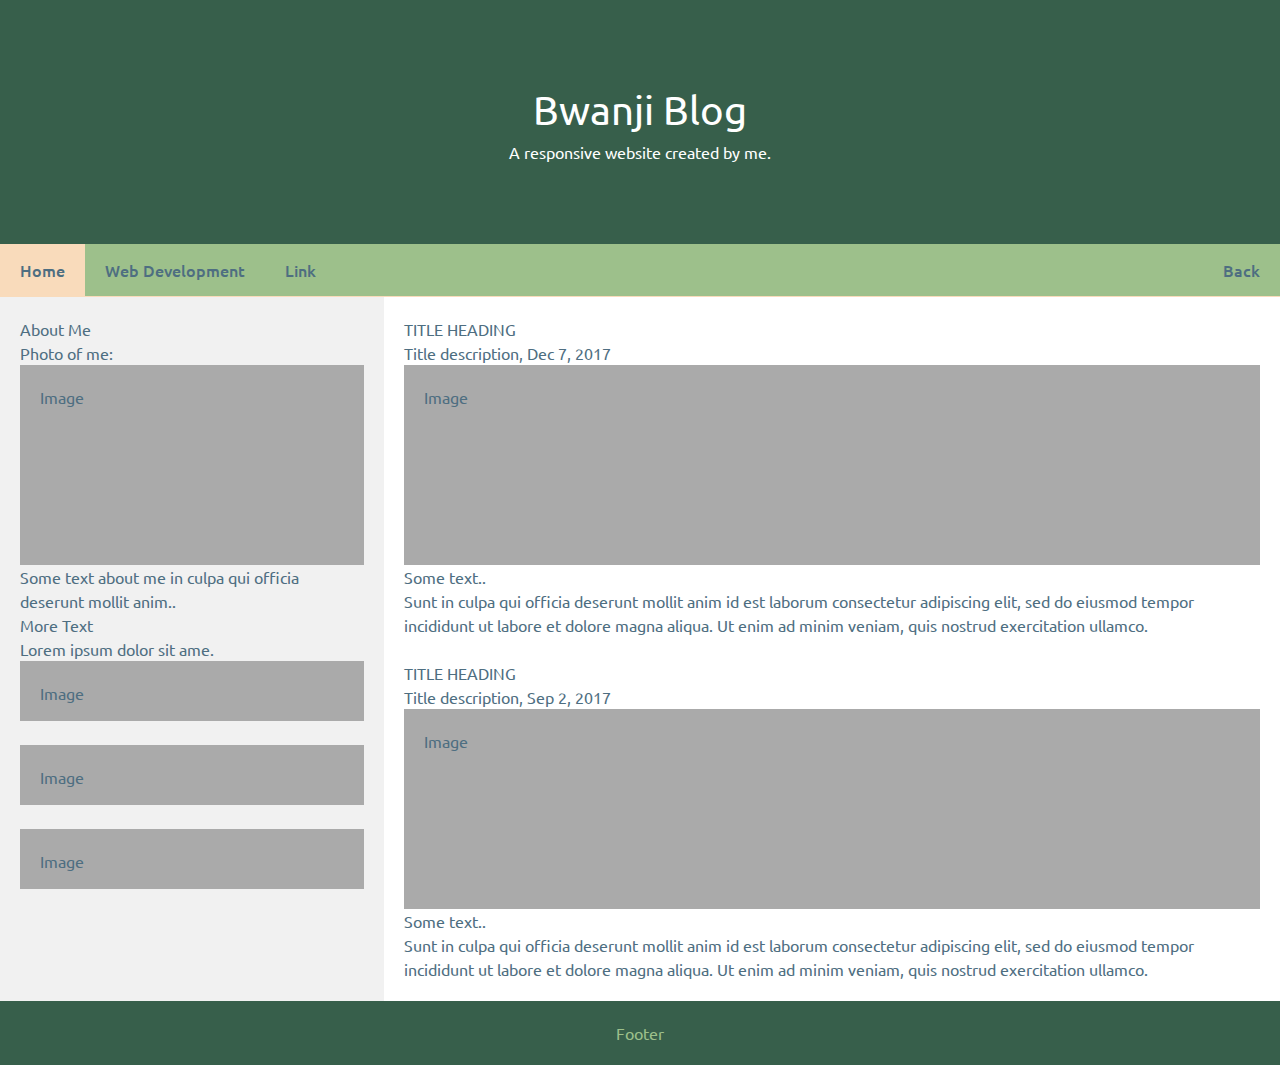
==== blog.html @ 0643703f "blog page fonts updated" ====
<!DOCTYPE html>
<html lang="en">

<head>
  <meta charset="UTF-8" />
  <link rel="icon" type="image/svg+xml" href="/bwanji.png" />
  <meta name="viewport" content="width=device-width, initial-scale=1.0" />

  <title>Web Development | Bwanji Digital App</title>

  <!-- SEO details go here -->
  <meta name="description" content="Bwanji Digital">
  <meta name="author" content="Bwanji Digital">

  <!-- Social Media details go here -->
  <meta property="og:title" content="Blog | Bwanji Digital">
  <meta property="og:type" content="website">
  <meta property="og:url" content="https://bwanji.digital">
  <meta property="og:description" content="Making digital tools accessible and easier to use for all">
  <meta property="og:image" content="bwanji.png">

  <!-- favicon details go here -->
  <link rel="icon" href="images\favicon.ico">
  <link rel="icon" href="images\favicon.ico" type="image/svg+xml">
  <link rel="apple-touch-icon" href="/apple-touch-icon.png">

  <!-- css style stylesheet links go here -->
  <link rel="stylesheet" href="blog.css">

  <!-- fonts go here -->
  <link rel="preconnect" href="https://fonts.googleapis.com">
  <link rel="preconnect" href="https://fonts.gstatic.com" crossorigin>
  <link
    href="https://fonts.googleapis.com/css2?family=Inter:wght@100;200;300;400;500;600;700;800;900&family=Press+Start+2P&family=Ubuntu:ital,wght@0,300;0,400;0,500;0,700;1,300;1,400;1,500;1,700&display=swap"
    rel="stylesheet">


</head>

<body>

  <div class="header">
    <h1>Bwanji Blog</h1>
    <p>A <b>responsive</b> website created by me.</p>
  </div>

  <div class="navbar">
    <a href="#" class="active">Home</a>
    <a href="#">Web Development</a>
    <a href="#">Link</a>
    <a href="#" class="right">Back</a>
  </div>

  <div class="row">
    <div class="side">
      <h2>About Me</h2>
      <h5>Photo of me:</h5>
      <div class="fakeimg" style="height:200px;">Image</div>
      <p>Some text about me in culpa qui officia deserunt mollit anim..</p>
      <h3>More Text</h3>
      <p>Lorem ipsum dolor sit ame.</p>
      <div class="fakeimg" style="height:60px;">Image</div><br>
      <div class="fakeimg" style="height:60px;">Image</div><br>
      <div class="fakeimg" style="height:60px;">Image</div>
    </div>
    <div class="main">

      <h2>TITLE HEADING</h2>
      <h5>Title description, Dec 7, 2017</h5>
      <div class="fakeimg" style="height:200px;">Image</div>
      <p>Some text..</p>
      <p>Sunt in culpa qui officia deserunt mollit anim id est laborum consectetur adipiscing elit, sed do eiusmod
        tempor incididunt ut labore et dolore magna aliqua. Ut enim ad minim veniam, quis nostrud exercitation ullamco.
      </p>
      <br>
      <h2>TITLE HEADING</h2>
      <h5>Title description, Sep 2, 2017</h5>
      <div class="fakeimg" style="height:200px;">Image</div>
      <p>Some text..</p>
      <p>Sunt in culpa qui officia deserunt mollit anim id est laborum consectetur adipiscing elit, sed do eiusmod
        tempor incididunt ut labore et dolore magna aliqua. Ut enim ad minim veniam, quis nostrud exercitation ullamco.
      </p>
    </div>
  </div>

  <div class="footer">
    <h2>Footer</h2>
  </div>

  <script src="main.js"></script>
  </div>
</body>

</html>
---- blog.css ----
/* =========================
    RESETS & GENERAL STYLES 
============================ */

/* ---------------------
RESET SETTING 
--------------------- */

/* Box sizing rules */

*,
*::before,
*::after {
  box-sizing: border-box;
}

/* Remove default margin */
* {
  margin: 0;
  padding: 0;
  font: inherit;
}

/* Remove list styles on ul, ol elements with a list role, which suggests default styling will be removed */
ul[role="list"],
ol[role="list"] {
  list-style: none;
}

/* Set core root defaults */
html:focus-within {
  scroll-behavior: smooth;
}

/* Set core body defaults */

html,
body {
  height: 100%;
}

body {
  font-synthesis: none;
  text-rendering: optimizeLegibility;
  -webkit-font-smoothing: antialiased;
  -moz-osx-font-smoothing: grayscale;
  -webkit-text-size-adjust: 100%;
  line-height: 1.5;
}

/* A elements that don't have a class get default styles */
a:not([class]) {
  text-decoration-skip-ink: auto;
}

/* Make images easier to work with */
img,
picture,
svg {
  max-width: 100%;
  display: block;
}

/* Remove all animations, transitions and smooth scroll for people that prefer not to see them */
@media (prefers-reduced-motion: reduce) {
  html:focus-within {
    scroll-behavior: auto;
  }

  *,
  *::before,
  *::after {
    animation-duration: 0.01ms !important;
    animation-iteration-count: 1 !important;
    transition-duration: 0.01ms !important;
    scroll-behavior: auto !important;
  }
}

/* ---------------------
GENERAL STYLES 
--------------------- */

:root {
    font-family: "Inter", sans-serif;
    font-family: "Press Start 2P", cursive;
    font-family: "Ubuntu", sans-serif;
    line-height: 1.5;
    font-weight: 400;
    
  
      /* Color Scheme */
  
    color-scheme: light dark;
    color: #4e6e81;
    background-color: #375f4b;

  --clr-primary-1: #375f4b;
  --clr-primary-2: #9dc08b;
  --clr-secondary: #2b0f38e6;
  --clr-secondary-2: #777;
  --clr-accent-primary: #4e6e81;
  --clr-accent-secondary: #f9dbbb;

  /* Fonts */

  /* Custom-Fonts Here */

  /* Fonts Weights Here */

  --fw-body: 300;
  --fw-bold: 800;
  --fw-title: 400;
  --fw-number: 800;
}

/* Links Style Section */

a {
  font-weight: 500;
  color: var(--clr-accent-primary);
  text-decoration: inherit;
}
a:hover {
  color: var(--clr-primary-2);
}

.button {
  border-radius: 8px;
  border: 1px solid transparent;
  padding: 0.6em 1.2em;
  font-size: 1em;
  font-weight: 500;
  font-family: inherit;
  background-color: var(--clr-accent-primary);
  cursor: pointer;
  transition: border-color 0.25s;
}
.button:hover {
  border-color: var(--clr-accent-secondary);
}
.button:focus,
.button:focus-visible {
  outline: 4px auto -webkit-focus-ring-color;
}

@media (prefers-color-scheme: light) {
  :root {
    color: var(--clr-accent-primary);
    background-color: var(--clr-primary-1);
  }
  a:hover {
    color: var(--clr-primary-2);
  }
  .button {
    background-color: var(--clr-accent-secondary);
  }
}





/* Header/logo Title */
.header {
  padding: 80px;
  text-align: center;
  background: var(--clr-primary-1);
  color: white;
}

/* Increase the font size of the heading */
.header h1 {
  font-size: 40px;
}

/* Sticky navbar - toggles between relative and fixed, depending on the scroll position. It is positioned relative until a given offset position is met in the viewport - then it "sticks" in place (like position:fixed). The sticky value is not supported in IE or Edge 15 and earlier versions. However, for these versions the navbar will inherit default position */
.navbar {
  overflow: hidden;
  background-color: var(--clr-primary-2);
  position: sticky;
  position: -webkit-sticky;
  top: 0;
  border-bottom: solid 1px var(--clr-accent-secondary);
}

/* Style the navigation bar links */
.navbar a {
  float: left;
  display: block;
  color: var(--clr-accent-primary);
  text-align: center;
  padding: 14px 20px;
  text-decoration: none;
}


/* Right-aligned link */
.navbar a.right {
  float: right;
}

/* Change color on hover */
.navbar a:hover {
  background-color: var(--clr-accent-primary);
  color: var(--clr-primary-2);
}

/* Active/current link */
.navbar a.active {
  background-color: var(--clr-accent-secondary);
  color: var(--clr-accent-primary);
}

/* Column container */
.row {  
  display: -ms-flexbox; /* IE10 */
  display: flex;
  -ms-flex-wrap: wrap; /* IE10 */
  flex-wrap: wrap;
}

/* Create two unequal columns that sits next to each other */
/* Sidebar/left column */
.side {
  -ms-flex: 30%; /* IE10 */
  flex: 30%;
  background-color: #f1f1f1;
  padding: 20px;
}

/* Main column */
.main {   
  -ms-flex: 70%; /* IE10 */
  flex: 70%;
  background-color: white;
  padding: 20px;
}

/* Fake image, just for this example */
.fakeimg {
  background-color: #aaa;
  width: 100%;
  padding: 20px;
}

/* Footer */
.footer {
  padding: 20px;
  text-align: center;
  color: var(--clr-primary-2);
  background: var(--clr-primary-1);
}

/* Responsive layout - when the screen is less than 700px wide, make the two columns stack on top of each other instead of next to each other */
@media screen and (max-width: 700px) {
  .row {   
    flex-direction: column;
  }
}

/* Responsive layout - when the screen is less than 400px wide, make the navigation links stack on top of each other instead of next to each other */
@media screen and (max-width: 400px) {
  .navbar a {
    float: none;
    width: 100%;
  }
}
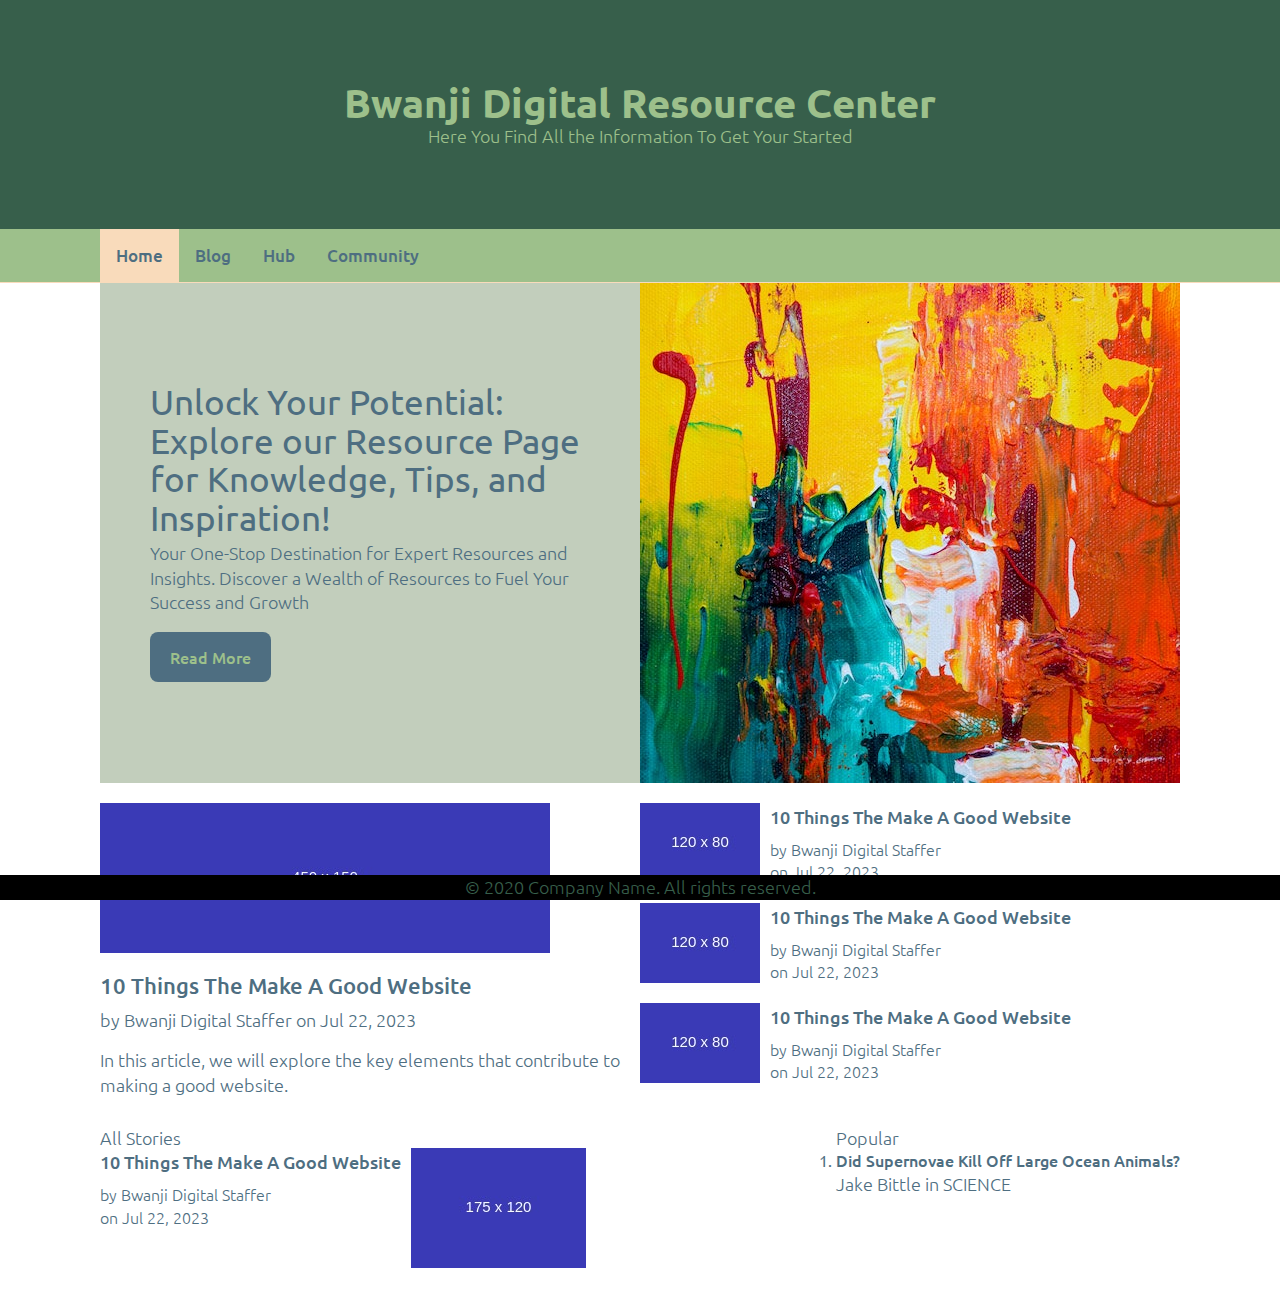
==== commit 09b19831: "Updated Blog page" ====
--- a/blog.html
+++ b/blog.html
@@ -38,57 +38,207 @@
 </head>
 
 <body>
-
-  <div class="header">
-    <h1>Bwanji Blog</h1>
-    <p>A <b>responsive</b> website created by me.</p>
+  <!-- major header goes here -->
+  <header id="header">
+    <div class="header">
+      <h2>Bwanji Digital Resource Center</h2>
+      <p>Here You Find All the Information To Get Your Started</p>
+    </div>
+
+    <!-- navbar goes here -->
+    <div id="navbar">
+      <div class="nav-box">
+        <a class="active" href="index.html">Home</a>
+        <a href="javascript:void(0)">Blog</a>
+        <a href="javascript:void(0)">Hub</a>
+        <a href="javascript:void(0)">Community</a>
+      </div>
+    </div>
+  </header>
+
+  <!-- main section starts here -->
+  <div class="content">
+
+    <main>
+
+      <!-- Hero Starts Here -->
+
+      <section class="container">
+
+        <div class="hero-columns">
+
+          <!-- Hero Text Box -->
+
+          <div class="hero-text">
+            <h1>Unlock Your Potential: Explore our Resource Page for Knowledge, Tips, and Inspiration!
+            </h1>
+            <p>Your One-Stop Destination for Expert Resources and Insights. Discover a Wealth of Resources to Fuel Your
+              Success and Growth</p>
+            <a href="#" class="button">Read More</a>
+          </div>
+
+          <!-- Hero Image Box -->
+
+          <div class="hero-image">
+
+            <div class="image">
+              <img src="images/hero/hero-abstract.jpg" alt="">
+            </div>
+          </div>
+
+        </div>
+
+      </section>
+
+      <!-- featured articles go here -->
+
+      <section id="featured-articles-section">
+        <div class="featured-articles">
+          <!-- Main Featured Article -->
+          <div class="main-feature">
+            <ul class="articles-list">
+              <li>
+                <article class="snippet">
+                  <img src="/images/dummy_450x150.jpg" alt="Photo by Pixabay" class="snippet__image">
+                  <h3 class="snippet__title"><a href="">10 Things The Make A Good Website</a></h3>
+                  <p class="snippet__meta">by <span>Bwanji Digital Staffer</span> on <span>Jul 22, 2023</span></p>
+                  <p class="snippet__body">In this article, we will explore the key elements that contribute to making a
+                    good website.</p>
+                  <!-- <a href="/blog/2023-07-22-10-things-the-make-a-good-website/" class="button snippet-btn">Continue
+                    Reading</a> -->
+                </article>
+              </li>
+            </ul>
+          </div>
+
+          <!-- Featured Articles -->
+          <div class="featured-stories">
+            <ul class="articles-list">
+              <li>
+                <article class="snippet featured-stories__container">
+                  <div class="featured-articles_image">
+                    <img src="images/dummy_120x80.jpg" alt="">
+                  </div>
+                  <div>
+                    <h4 class="featured-stories_title"><a href="">10 Things The Make A Good Website</a></h4>
+                    <p class="featured-stories__meta">by <span>Bwanji Digital Staffer</span><br> on <span>Jul 22,
+                        2023</span></p>
+                  </div>
+                </article>
+
+              </li>
+              <li>
+                <article class="snippet featured-stories__container">
+                  <div class="featured-articles_image">
+                    <img src="images/dummy_120x80.jpg" alt="">
+                  </div>
+                  <div>
+                    <h4 class="featured-stories_title"><a href="">10 Things The Make A Good Website</a></h4>
+                    <p class="featured-stories__meta">by <span>Bwanji Digital Staffer</span><br> on <span>Jul 22,
+                        2023</span></p>
+                  </div>
+                </article>
+
+              </li>
+              <li>
+                <article class="snippet featured-stories__container">
+                  <div class="featured-articles_image">
+                    <img src="images/dummy_120x80.jpg" alt="">
+                  </div>
+                  <div>
+                    <h4 class="featured-stories_title"><a href="">10 Things The Make A Good Website</a></h4>
+                    <p class="featured-stories__meta">by <span>Bwanji Digital Staffer</span><br> on <span>Jul 22,
+                        2023</span></p>
+                  </div>
+                </article>
+
+              </li>
+            </ul>
+
+          </div>
+        </div>
+      </section>
+
+
+      <!-- All Stories Section -->
+
+      <section id="all-stories-section">
+
+          <!-- all stories list -->
+
+        <div class="all-stories__container">
+
+          <div class="all-stories">
+
+            <h5 class="section-title text-center ">All Stories</h5>
+            <ul class="articles-list">
+              <li>
+                <article class="snippet featured-stories__container">
+                  <div>
+                    <h4 class="featured-stories_title"><a href="">10 Things The Make A Good Website</a></h4>
+                    <p class="featured-stories__meta">by <span>Bwanji Digital Staffer</span><br> on <span>Jul 22,
+                        2023</span></p>
+                  </div>
+                  <div class="featured-articles_image">
+                    <img src="images/dummy_175x120.jpg" alt="">
+                  </div>
+                </article>
+
+              </li>
+
+            </ul>
+          </div>
+
+          <!-- popular stories list -->
+
+          <div class="popular-stories">
+            <h5 class="font-weight-bold spanborder"><span>Popular</span></h5>
+            <ol class="list-featured">
+              <li><span>
+                  <h6 class="font-weight-bold"><a href="pages/article.php" class="text-dark">Did Supernovae Kill Off Large Ocean Animals?</a></h6>
+                  <p class="text-muted">Jake Bittle in SCIENCE</p>
+                </span>
+              </li>
+
+            </ol>
+          </div>
+
+        </div>
+
+      </section>
+
+      
+    </main>
+    <footer>
+      <p>Footer</p>
+    </footer>
+
   </div>
 
-  <div class="navbar">
-    <a href="#" class="active">Home</a>
-    <a href="#">Web Development</a>
-    <a href="#">Link</a>
-    <a href="#" class="right">Back</a>
-  </div>
-
-  <div class="row">
-    <div class="side">
-      <h2>About Me</h2>
-      <h5>Photo of me:</h5>
-      <div class="fakeimg" style="height:200px;">Image</div>
-      <p>Some text about me in culpa qui officia deserunt mollit anim..</p>
-      <h3>More Text</h3>
-      <p>Lorem ipsum dolor sit ame.</p>
-      <div class="fakeimg" style="height:60px;">Image</div><br>
-      <div class="fakeimg" style="height:60px;">Image</div><br>
-      <div class="fakeimg" style="height:60px;">Image</div>
-    </div>
-    <div class="main">
-
-      <h2>TITLE HEADING</h2>
-      <h5>Title description, Dec 7, 2017</h5>
-      <div class="fakeimg" style="height:200px;">Image</div>
-      <p>Some text..</p>
-      <p>Sunt in culpa qui officia deserunt mollit anim id est laborum consectetur adipiscing elit, sed do eiusmod
-        tempor incididunt ut labore et dolore magna aliqua. Ut enim ad minim veniam, quis nostrud exercitation ullamco.
-      </p>
-      <br>
-      <h2>TITLE HEADING</h2>
-      <h5>Title description, Sep 2, 2017</h5>
-      <div class="fakeimg" style="height:200px;">Image</div>
-      <p>Some text..</p>
-      <p>Sunt in culpa qui officia deserunt mollit anim id est laborum consectetur adipiscing elit, sed do eiusmod
-        tempor incididunt ut labore et dolore magna aliqua. Ut enim ad minim veniam, quis nostrud exercitation ullamco.
-      </p>
-    </div>
-  </div>
-
-  <div class="footer">
-    <h2>Footer</h2>
-  </div>
-
-  <script src="main.js"></script>
-  </div>
+  <!-- footer goes here -->
+
+  <footer>
+    <p>© 2020 Company Name. All rights reserved.</p>
+  </footer>
+
+  <!-- javascript goes here -->
+
+  <script>
+    window.onscroll = function () { myFunction() };
+
+    var navbar = document.getElementById("navbar");
+    var sticky = navbar.offsetTop;
+
+    function myFunction() {
+      if (window.pageYOffset >= sticky) {
+        navbar.classList.add("sticky")
+      } else {
+        navbar.classList.remove("sticky");
+      }
+    }
+  </script>
+
+
 </body>
 
 </html>--- a/blog.css
+++ b/blog.css
@@ -1,11 +1,14 @@
-
-/* =========================
+/* 
+============================
     RESETS & GENERAL STYLES 
-============================ */
-
-/* ---------------------
+============================ 
+*/
+
+/* 
+============================
 RESET SETTING 
---------------------- */
+============================ 
+*/
 
 /* Box sizing rules */
 
@@ -78,23 +81,24 @@
   }
 }
 
-/* ---------------------
+/* 
+=====================
 GENERAL STYLES 
---------------------- */
+=====================
+*/
 
 :root {
-    font-family: "Inter", sans-serif;
-    font-family: "Press Start 2P", cursive;
-    font-family: "Ubuntu", sans-serif;
-    line-height: 1.5;
-    font-weight: 400;
-    
-  
-      /* Color Scheme */
-  
-    color-scheme: light dark;
-    color: #4e6e81;
-    background-color: #375f4b;
+  font-family: "Inter", sans-serif;
+  font-family: "Press Start 2P", cursive;
+  font-family: "Ubuntu", sans-serif;
+  line-height: 1.5;
+  font-weight: 400;
+
+  /* Color Scheme */
+
+  color-scheme: light dark;
+  color: #4e6e81;
+  background-color: white;
 
   --clr-primary-1: #375f4b;
   --clr-primary-2: #9dc08b;
@@ -103,7 +107,11 @@
   --clr-accent-primary: #4e6e81;
   --clr-accent-secondary: #f9dbbb;
 
-  /* Fonts */
+  /* 
+  ==============
+  Fonts
+=================
+  */
 
   /* Custom-Fonts Here */
 
@@ -115,7 +123,11 @@
   --fw-number: 800;
 }
 
-/* Links Style Section */
+/* 
+-------------------
+Links Style Section 
+-------------------
+*/
 
 a {
   font-weight: 500;
@@ -124,146 +136,337 @@
 }
 a:hover {
   color: var(--clr-primary-2);
-}
-
+  text-decoration: underline;
+}
+
+/* 
+-------------------
+Buttons 
+-------------------
+*/
 .button {
   border-radius: 8px;
   border: 1px solid transparent;
-  padding: 0.6em 1.2em;
+  padding: 0.8em 1.2em;
   font-size: 1em;
   font-weight: 500;
   font-family: inherit;
   background-color: var(--clr-accent-primary);
+  color: var(--clr-primary-2);
   cursor: pointer;
   transition: border-color 0.25s;
 }
 .button:hover {
-  border-color: var(--clr-accent-secondary);
+  background-color: var(--clr-accent-secondary);
+  color: var(--clr-accent-primary);
+  text-decoration: none;
 }
 .button:focus,
 .button:focus-visible {
   outline: 4px auto -webkit-focus-ring-color;
 }
 
-@media (prefers-color-scheme: light) {
-  :root {
-    color: var(--clr-accent-primary);
-    background-color: var(--clr-primary-1);
-  }
-  a:hover {
-    color: var(--clr-primary-2);
-  }
-  .button {
-    background-color: var(--clr-accent-secondary);
-  }
-}
-
-
-
-
-
-/* Header/logo Title */
+/*
+--------------
+Headings
+--------------
+*/
+
+h1 {
+  font-size: 3.2em;
+  line-height: 1.1;
+  font-weight: 400;
+}
+
+h2 {
+  font-size: 2.5em;
+  line-height: 1.1;
+  font-weight: 600;
+}
+
+h3 {
+  font-size: 1.7em;
+  line-height: 1.1;
+  font-weight: 00;
+}
+
+h4 {
+  font-size: 1.3em;
+  line-height: 1.2;
+  font-weight: 400;
+}
+
+h5 {
+  font-size: 1.1em;
+  line-height: 1.2;
+  font-weight: 300;
+}
+
+p {
+  font-size: 1.1em;
+  font-weight: 300;
+  line-height: 1.4;
+}
+
+/* 
+-----------------------------------
+Big header and sticky nav goes here
+-----------------------------------
+ */
+
 .header {
+  background-color: var(--clr-primary-1);
+  color: var(--clr-primary-2);
   padding: 80px;
   text-align: center;
-  background: var(--clr-primary-1);
-  color: white;
-}
-
-/* Increase the font size of the heading */
-.header h1 {
-  font-size: 40px;
-}
-
-/* Sticky navbar - toggles between relative and fixed, depending on the scroll position. It is positioned relative until a given offset position is met in the viewport - then it "sticks" in place (like position:fixed). The sticky value is not supported in IE or Edge 15 and earlier versions. However, for these versions the navbar will inherit default position */
-.navbar {
+}
+
+#navbar {
   overflow: hidden;
   background-color: var(--clr-primary-2);
-  position: sticky;
-  position: -webkit-sticky;
-  top: 0;
   border-bottom: solid 1px var(--clr-accent-secondary);
-}
-
-/* Style the navigation bar links */
-.navbar a {
+  z-index: 1;
+}
+
+.nav-box {
+  width: 120ch;
+  margin: 0 auto;
+}
+
+#navbar a {
   float: left;
   display: block;
   color: var(--clr-accent-primary);
   text-align: center;
-  padding: 14px 20px;
+  padding: 14px 16px;
   text-decoration: none;
-}
-
-
-/* Right-aligned link */
-.navbar a.right {
-  float: right;
-}
-
-/* Change color on hover */
-.navbar a:hover {
+  font-size: 17px;
+}
+
+#navbar a:hover {
   background-color: var(--clr-accent-primary);
   color: var(--clr-primary-2);
 }
 
-/* Active/current link */
-.navbar a.active {
+#navbar a.active {
   background-color: var(--clr-accent-secondary);
   color: var(--clr-accent-primary);
 }
 
-/* Column container */
-.row {  
-  display: -ms-flexbox; /* IE10 */
+/* Page content */
+main {
+  width: 120ch;
+  margin: 0 auto;
+}
+
+@media screen and (max-width: 1200px) {
+  .nav-box {
+    width: 100%;
+    margin: 0 auto;
+  }
+
+  main {
+    width: 100%;
+    margin: 0 auto;
+  }
+}
+
+/* The sticky class is added to the navbar with JS when it reaches its scroll position */
+.sticky {
+  position: fixed;
+  top: 0;
+  width: 100%;
+}
+
+/* Add some top padding to the page content to prevent sudden quick movement (as the navigation bar gets a new position at the top of the page (position:fixed and top:0) */
+.sticky + .content {
+  padding-top: 60px;
+}
+
+/* 
+---------------
+Main section
+--------------- 
+*/
+
+/* main section body  
+---------------------
+*/
+
+.content {
+  /* background-color: #375f4b; */
+}
+
+main {
+  /* background-color: #adb65d; */
+}
+
+/* hero section body  
+---------------------
+*/
+
+.hero-columns {
   display: flex;
-  -ms-flex-wrap: wrap; /* IE10 */
-  flex-wrap: wrap;
-}
-
-/* Create two unequal columns that sits next to each other */
-/* Sidebar/left column */
-.side {
-  -ms-flex: 30%; /* IE10 */
-  flex: 30%;
-  background-color: #f1f1f1;
-  padding: 20px;
-}
-
-/* Main column */
-.main {   
-  -ms-flex: 70%; /* IE10 */
-  flex: 70%;
-  background-color: white;
-  padding: 20px;
-}
-
-/* Fake image, just for this example */
-.fakeimg {
-  background-color: #aaa;
+  margin: 0;
+}
+
+.hero-columns > div {
+  flex: 1;
+}
+
+.hero-text {
+  background-color: #c2cebc;
+  padding-top: 50px;
+  padding-bottom: 100px;
+}
+
+.hero-text h1 {
+  font-size: 35px;
+  margin-top: 50px;
+  margin-bottom: 4px;
+  margin-left: 50px;
+  margin-right: 50px;
+}
+
+.hero-text p {
+  padding-bottom: 30px;
+  margin-left: 50px;
+  margin-right: 50px;
+}
+
+.hero-text .button {
+  margin-top: 20px;
+
+  margin-left: 50px;
+  margin-right: 50px;
+}
+
+@media screen and (max-width: 1200px) {
+  .hero-columns {
+    display: flex;
+    flex-direction: column;
+    margin: 0;
+  }
+
+  .hero-columns > div {
+    flex: 1;
+    width: auto;
+    height: auto;
+  }
+
+  .hero-text {
+    text-align: center;
+  }
+}
+
+/* 
+---------------
+articles
+--------------- 
+*/
+
+/* main featured section  
+-------------------------
+*/
+
+article {
+  margin-bottom: 20px;
+}
+
+#featured-articles-section {
+  margin-top: 20px;
+}
+
+.featured-articles {
+  display: flex;
+}
+
+@media screen and (max-width: 1200px) {
+  .featured-articles {
+    display: flex;
+    flex-direction: column;
+    gap: 20px;
+    margin: 15px;
+  }
+}
+
+.featured-articles > div {
+  flex: 2 1;
+}
+
+/* main featured stories section  
+---------------------------------
+*/
+
+.articles-list {
+  list-style: none;
+  margin-bottom: 30px;
+}
+
+.snippet__image {
+  margin-bottom: 20px;
+}
+
+.snippet__title {
+  font-size: 22px;
+  margin-bottom: 10px;
+}
+
+.snippet__meta {
+  margin-bottom: 15px;
+}
+
+.snippet__body {
+  margin-bottom: 30px;
+}
+
+
+/* featured stories section  
+----------------------------
+*/
+
+.featured-stories__container {
+  display: flex;
+  gap: 10px;
+}
+
+.featured-stories__container a {
+  font-size: 18px;
+
+}
+
+.featured-stories__meta {
+  font-size: 16px;
+  margin-top: 10px;
+}
+
+
+/* featured stories section  
+----------------------------
+*/
+
+.all-stories__container {
+  display: flex;
+  gap: 10px;
+}
+
+
+.all-stories {
+  flex: 3 1;
+}
+
+/* 
+---------------
+footer
+--------------- 
+*/
+
+footer {
+  position: fixed;
+  left: 0;
+  bottom: 0;
   width: 100%;
-  padding: 20px;
-}
-
-/* Footer */
-.footer {
-  padding: 20px;
+  background-color: black;
+  color: var(--clr-primary-1);
   text-align: center;
-  color: var(--clr-primary-2);
-  background: var(--clr-primary-1);
-}
-
-/* Responsive layout - when the screen is less than 700px wide, make the two columns stack on top of each other instead of next to each other */
-@media screen and (max-width: 700px) {
-  .row {   
-    flex-direction: column;
-  }
-}
-
-/* Responsive layout - when the screen is less than 400px wide, make the navigation links stack on top of each other instead of next to each other */
-@media screen and (max-width: 400px) {
-  .navbar a {
-    float: none;
-    width: 100%;
-  }
-}
+}
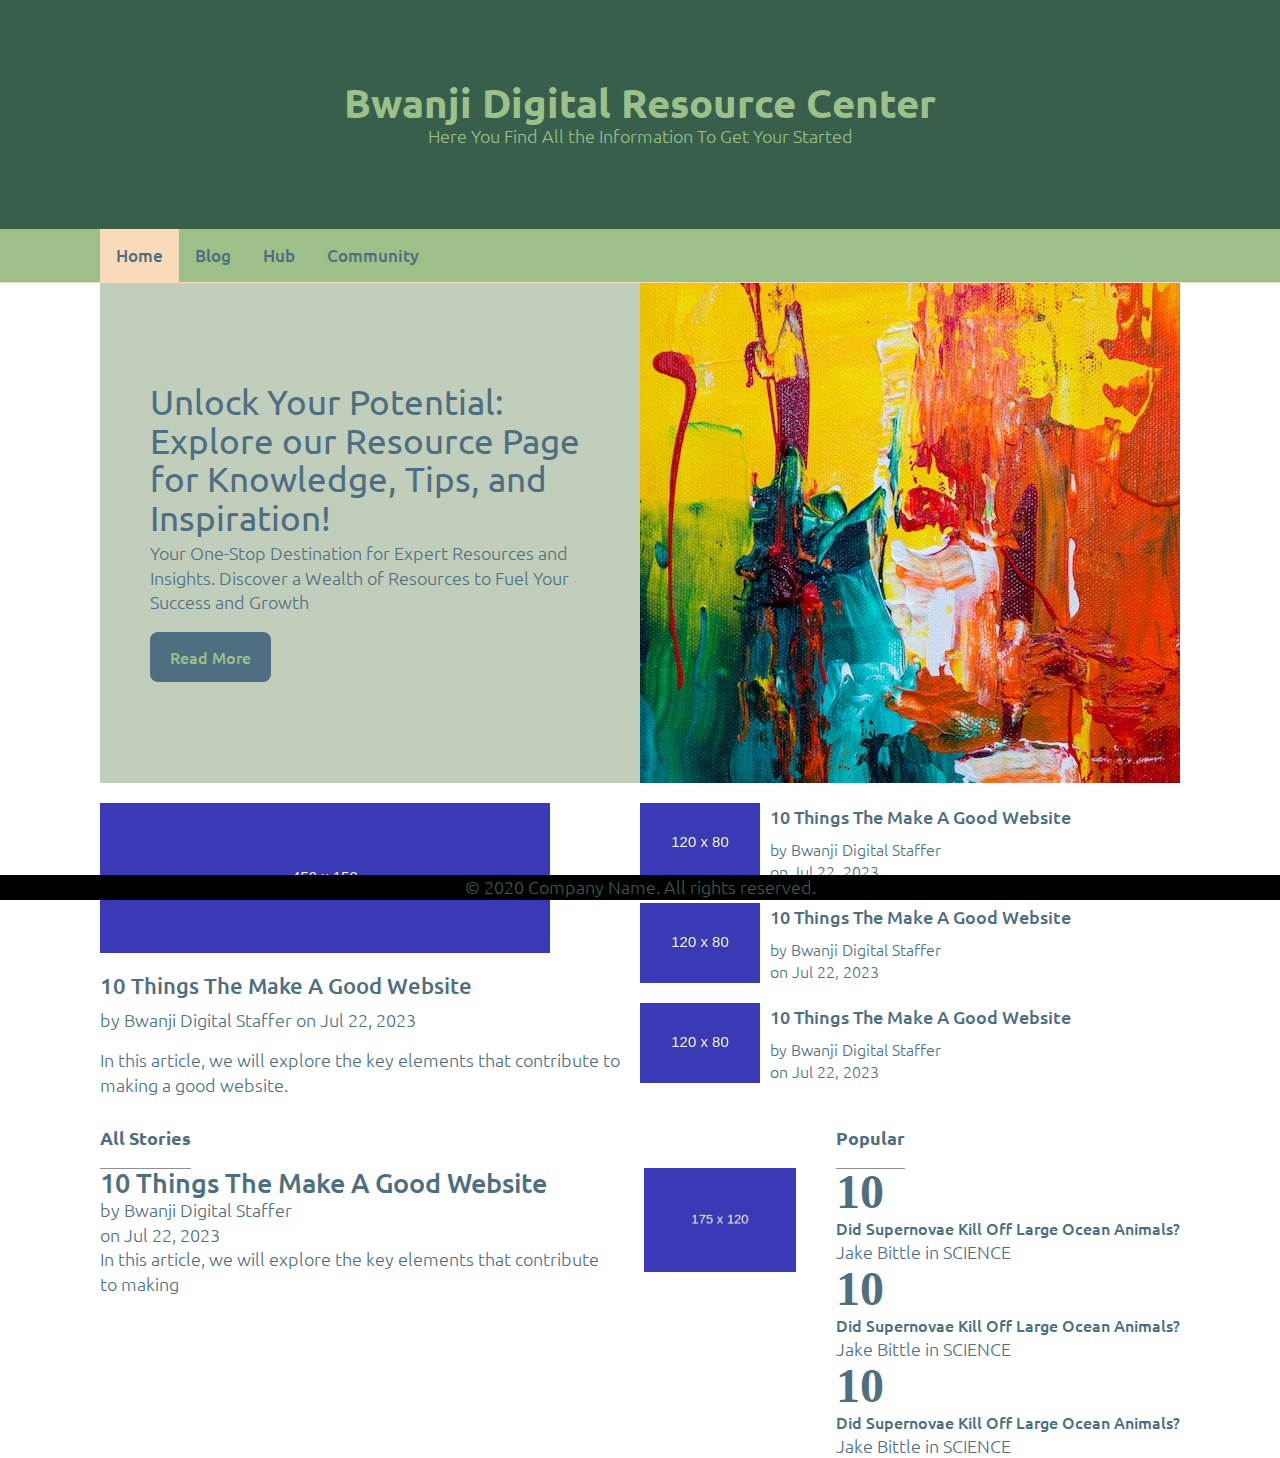
==== commit 6104f503: "added contact us page" ====
--- a/blog.html
+++ b/blog.html
@@ -6,7 +6,7 @@
   <link rel="icon" type="image/svg+xml" href="/bwanji.png" />
   <meta name="viewport" content="width=device-width, initial-scale=1.0" />
 
-  <title>Web Development | Bwanji Digital App</title>
+  <title>Resource | Bwanji Digital</title>
 
   <!-- SEO details go here -->
   <meta name="description" content="Bwanji Digital">
@@ -164,20 +164,23 @@
 
       <section id="all-stories-section">
 
-          <!-- all stories list -->
+        <!-- all stories list -->
 
         <div class="all-stories__container">
 
           <div class="all-stories">
 
-            <h5 class="section-title text-center ">All Stories</h5>
+            <h5 class="section-title spanborder"><span>All Stories</span></h5>
             <ul class="articles-list">
               <li>
-                <article class="snippet featured-stories__container">
-                  <div>
-                    <h4 class="featured-stories_title"><a href="">10 Things The Make A Good Website</a></h4>
-                    <p class="featured-stories__meta">by <span>Bwanji Digital Staffer</span><br> on <span>Jul 22,
-                        2023</span></p>
+                <article class="all-stories__container">
+                  <div>
+                    <h3 class="all-stories_title"><a href="">10 Things The Make A Good Website</a></h3>
+                    <p class="all-stories__meta">by <span>Bwanji Digital Staffer</span><br> on <span>Jul 22,
+                        2023</span></p>
+                    <p class="snippet__body">In this article, we will explore the key elements that contribute to making
+                    </p>
+
                   </div>
                   <div class="featured-articles_image">
                     <img src="images/dummy_175x120.jpg" alt="">
@@ -192,13 +195,25 @@
           <!-- popular stories list -->
 
           <div class="popular-stories">
-            <h5 class="font-weight-bold spanborder"><span>Popular</span></h5>
+            <h5 class="section-title spanborder"><span>Popular</span></h5>
+
             <ol class="list-featured">
               <li><span>
-                  <h6 class="font-weight-bold"><a href="pages/article.php" class="text-dark">Did Supernovae Kill Off Large Ocean Animals?</a></h6>
-                  <p class="text-muted">Jake Bittle in SCIENCE</p>
+                  <h6 class="popular-stories__title"><a href="#" class="text-dark">Did Supernovae Kill Off Large Ocean
+                      Animals?</a></h6>
+                  <p class="popular-stories__meta">Jake Bittle in SCIENCE</p>
                 </span>
               </li>
+              <li><span>
+                <h6 class="popular-stories__title"><a href="#" class="text-dark">Did Supernovae Kill Off Large Ocean Animals?</a></h6>
+                <p class="popular-stories__meta">Jake Bittle in SCIENCE</p>
+              </span>
+            </li>
+            <li><span>
+              <h6 class="popular-stories__title"><a href="#" class="text-dark">Did Supernovae Kill Off Large Ocean Animals?</a></h6>
+              <p class="popular-stories__meta">Jake Bittle in SCIENCE</p>
+            </span>
+          </li>
 
             </ol>
           </div>
@@ -207,7 +222,7 @@
 
       </section>
 
-      
+
     </main>
     <footer>
       <p>Footer</p>
--- a/blog.css
+++ b/blog.css
@@ -445,9 +445,15 @@
 ----------------------------
 */
 
+
 .all-stories__container {
   display: flex;
-  gap: 10px;
+  gap: 40px;
+
+}
+
+.section-title{
+  font-weight: 600;
 }
 
 
@@ -455,6 +461,43 @@
   flex: 3 1;
 }
 
+.spanborder span {
+  border-bottom: 1px solid rgba(0,0,0,0.44);
+    display: inline-block;
+    padding-bottom: 20px;
+    margin-bottom: -1px;
+}
+
+ol.list-featured {
+  list-style: none;
+  padding-left: 0;
+}
+
+ol.list-featured li:before {
+  content: "1" counter(my-awesome-counter);
+  font-weight: bold;
+  font-size: 3rem;
+  margin-right: 0.5rem;
+  font-family: 'Abril Fatface',serif;
+  line-height: 1;
+}
+
+@media screen and (max-width:1200px) {
+  .all-stories__container {
+    display: flex;
+    gap: 10px;
+    flex-direction: column;
+    margin: 15px;
+  }
+
+  .popular-stories {
+    margin: 10px;
+  }
+  
+  .popular-stories__title {
+    margin-left: 10px;
+  }
+}
 /* 
 ---------------
 footer
@@ -469,4 +512,4 @@
   background-color: black;
   color: var(--clr-primary-1);
   text-align: center;
-}
+}